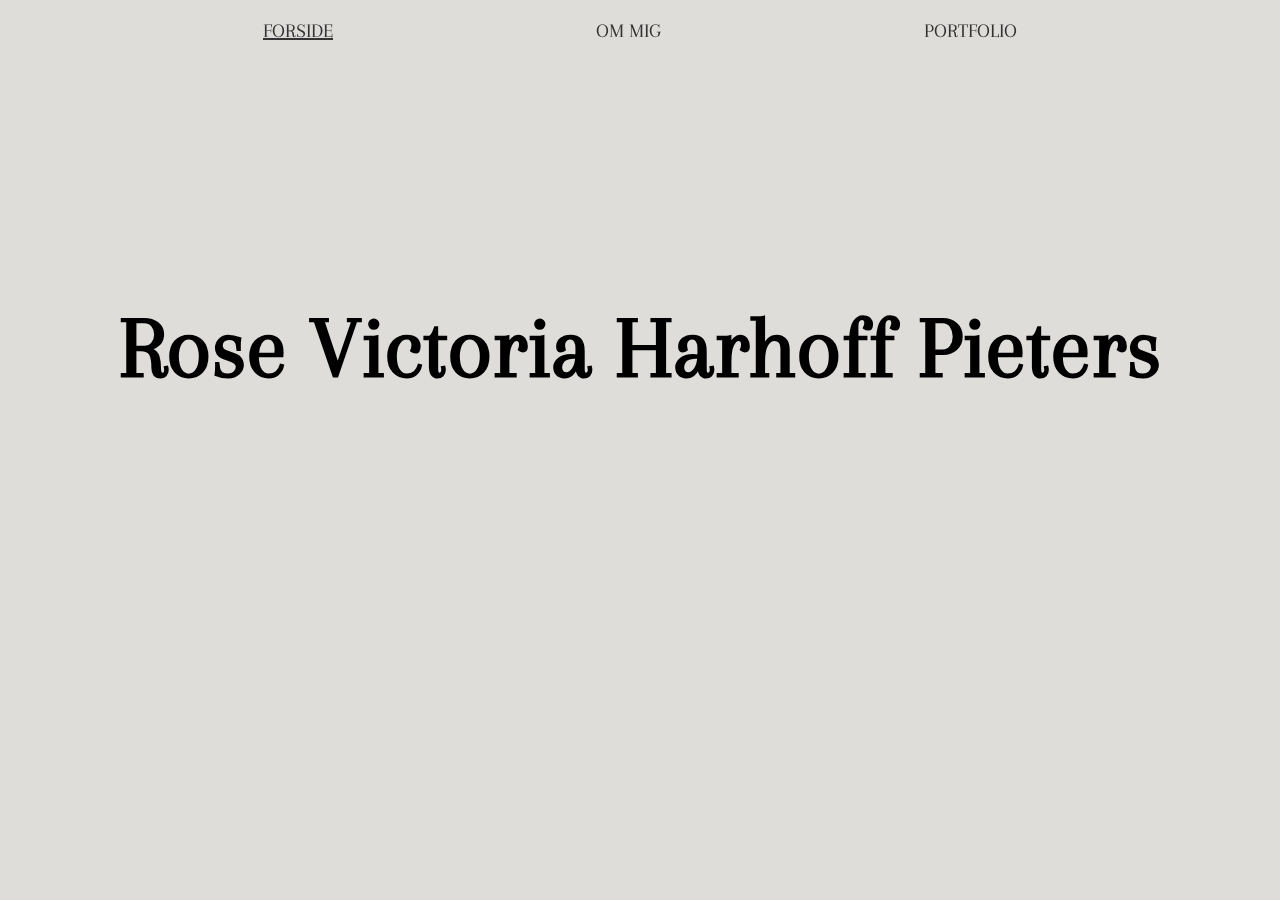
==== index.html @ 767df3bc "first commit" ====
<!DOCTYPE html>
<html lang="da">

<head>
    <meta charset="UTF-8">
    <meta http-equiv="X-UA-Compatible" content="IE=edge">
    <meta name="viewport" content="width=device-width, initial-scale=1.0">
    <link rel="apple-touch-icon" sizes="180x180" href="favicon_io-3/apple-touch-icon.png">
    <link rel="icon" type="image/png" sizes="32x32" href="favicon_io-3/favicon-32x32.png">
    <link rel="icon" type="image/png" sizes="16x16" href="favicon_io-3/favicon-16x16.png">
    <meta name="robots" content="noindex">
    <link rel="stylesheet" href="css/style.css">
    <link rel="stylesheet" href="css/index.css">
    <link href="https://fonts.googleapis.com/css2?family=Arapey&family=Lilita+One&display=swap" rel="stylesheet">
    <link rel="stylesheet" href="<link rel=" preconnect" href="https://fonts.googleapis.com">
    <title>eksamen</title>
</head>

<body>
    <video class="video_file" autoplay loop muted>
        <source src="video.mp4" type="video/mp4">
    </video>
    <header>
        <nav class="nav">
            <div class="burger-menu">
                <div class="bar"></div>
                <div class="bar"></div>
                <div class="bar"></div>
            </div>
            <ul class="burger-menu-content">
                <li class="active"><a href="index.html">FORSIDE</a></li>
                <li><a href="om_mig.html">OM MIG</a></li>
                <li><a href="portfolio.html">PORTFOLIO</a></li>
            </ul>
            <div class="close-icon">
                <div class="bar"></div>
                <div class="bar"></div>
            </div>
        </nav>
    </header>

    <main>
        <h1 class="overskrift_logo">Rose Victoria Harhoff Pieters</h1>
    </main>
    <!-- <footer></footer> -->
    <script src="javascript/burgermenu.js"></script>
</body>

</html>
---- css/style.css ----
* {
    margin: 0;
    padding: 0;
    box-sizing: border-box;
  }

  .overskrift_logo{
    font-family: 'Arapey', serif;
    font-size: 70px;
    text-align: center;
    margin-top: 10px;
    padding-bottom: 70px;
}
  
  img {
    width: 100%;
    height: auto;
    display: block;
  }
  
  body {
    background-color: rgba(201, 200, 195, 0.611);
  }
  

  h1 {
    font-family: 'Arapey', serif; 
  }

  p {
    font-family: "Assistant", sans-serif;
    font-size: 20px;
    padding-top: 12px;
    line-height: 1.5;
    color: #333;
}


/*NAV*/
nav ul {
  display: flex;
  flex-direction: row;
  list-style: none;
  align-items: center;    
  justify-content: space-evenly;
  padding-top: 20px;
}

nav li {
  color: #333;
  font-family: 'Arapey', serif;
  text-decoration: none;
}
nav a {
  color: #333;
  font-size: 20px;
  text-decoration: none;
  display: inline-block;
}
nav a:link {
  text-decoration: none;
}
nav a:hover,
nav a:active,
nav li.active a {
  text-decoration: underline;
}
/*NAV*/
  

  @media (min-width: 800px) {
    footer {
      display: flex;
      flex-direction: row;
      list-style: none;
      justify-content: space-evenly;
      text-align: center;
      padding-top: 40px;
      padding-bottom: 40px;
    }
  }

  
  /*BURGER-MENU*/
  .burger-menu {
    display: none;
    flex-direction: column;
    cursor: pointer;
    padding-left: 30px;
    padding-top: 20px;
  }
  .bar {
    background-color: #333;
    margin: 3px 0;
    transition: 0.4s;
    width: 30px;
    height: 2px;
  }
  .close-icon {
    display: none;
    cursor: pointer;
  }
  .close-icon .bar {
    width: 35px;
    height: 3px;
    background-color: #333;
    margin: 2px 0;
    transition: 0.4s;
  }
  .burger-menu.open .bar:nth-child(1) {
    transform: rotate(-45deg) translate(-3px, -2px);
  }
  .burger-menu.open .bar:nth-child(2) {
    opacity: 0;
  }
  .burger-menu.open .bar:nth-child(3) {
    transform: rotate(45deg) translate(-14px, -7px);
  }
  /*BURGER-MENU*/

  
  @media (max-width: 800px) {
    footer {
      text-align: center;
      padding-top: 50px;
      padding-bottom: 10px;
    }
    .burger-menu {
      display: flex;
    }
    .nav ul {
      display: none;
    }
    .nav.active ul {
      display: flex;
      flex-direction: column;
      top: 60px;
      right: 0;
      background-color: #ffffff;
      list-style: none;
      border-radius: 10px;
      padding-bottom: 20px;
    }
    .nav.active ul li {
      padding: 10px;
    }
  }
  
  .content {
    padding: 20px;
  }
  

   /*Footer*/
  .navn_footer{
    padding-top: 20px;
  }

  .insta{
    padding-top: 3.5px;
  }

  .mail{
    padding-top: 5px;
  }

  .icons {
    display: flex;
    justify-content: center;
    padding-top: 20px;
    padding-bottom: 5px;
    display: flex;
    padding-top: 80px;
  }
  
  .icons a {
    margin-right: 7px; /* Fjern margen mellem ikonerne */
  }
  
  .icons img {
    width: 35px; /* Juster bredden på ikonerne efter behov */
  }
  /*Footer*/
---- css/index.css ----
.overskrift_logo{
    font-family: 'Arapey', serif;
    font-size: 90px;
    text-align: center;
    margin-top: 20%;
}

/*video*/
body, html {
    margin: 0;
    overflow: hidden;
  }
  
  video.video_file {
    width: 100vw;
    height: 100vh;
    object-fit: cover;
    position: fixed;
    z-index: -1;
}
/*video*/


  @media (max-width: 800px) {
    .overskrift_logo{
        font-family: 'Arapey', serif;
        font-size: 90px;
        text-align: center;
        margin-top: 35%;
    } 
  }
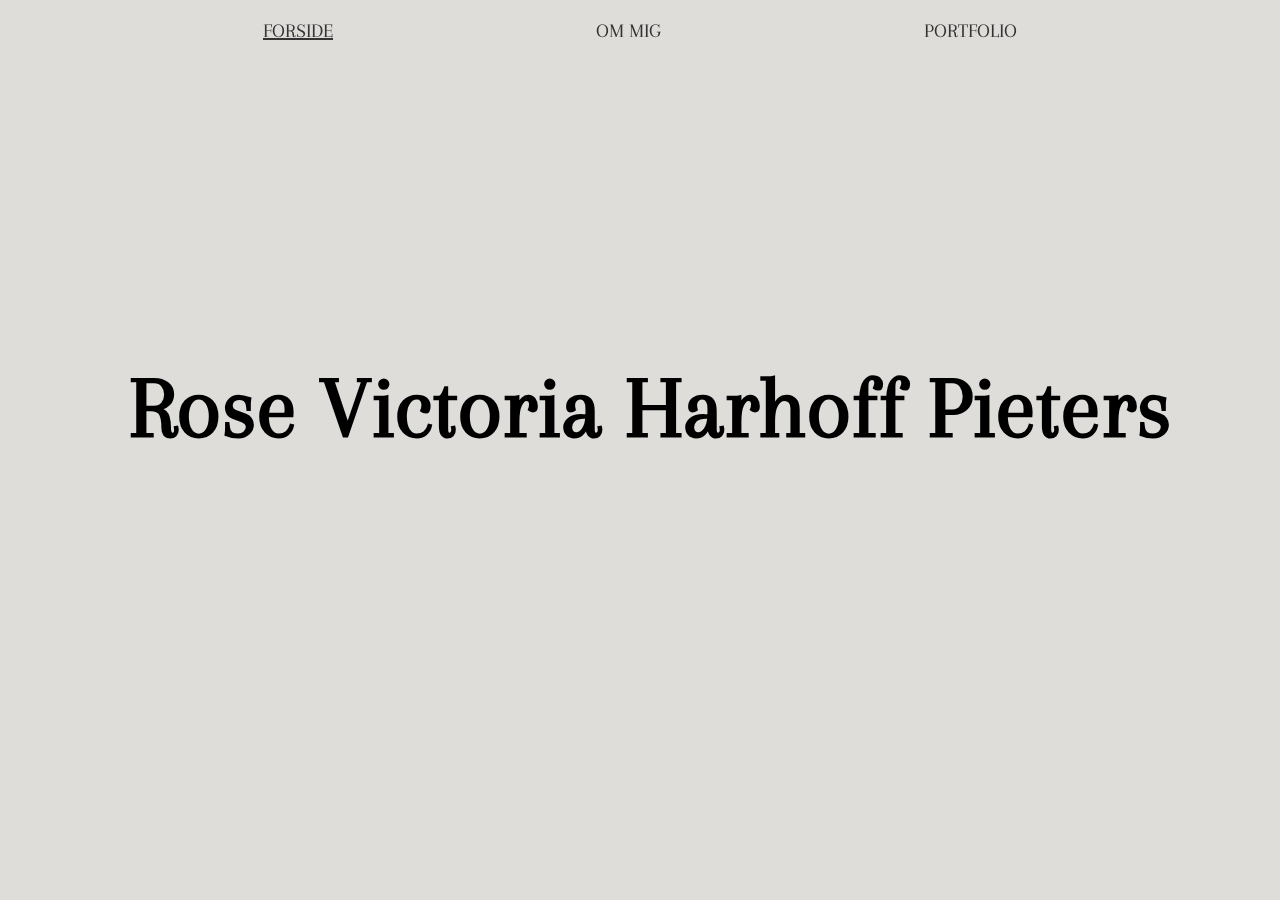
==== commit 9e92b167: "flere ting" ====
--- a/index.html
+++ b/index.html
@@ -5,14 +5,19 @@
     <meta charset="UTF-8">
     <meta http-equiv="X-UA-Compatible" content="IE=edge">
     <meta name="viewport" content="width=device-width, initial-scale=1.0">
-    <link rel="apple-touch-icon" sizes="180x180" href="favicon_io-3/apple-touch-icon.png">
-    <link rel="icon" type="image/png" sizes="32x32" href="favicon_io-3/favicon-32x32.png">
-    <link rel="icon" type="image/png" sizes="16x16" href="favicon_io-3/favicon-16x16.png">
+    <link rel="apple-touch-icon" sizes="180x180" href="favicon_io-5/apple-touch-icon.png">
+    <link rel="icon" type="image/png" sizes="32x32" href="favicon_io-5/favicon-32x32.png">
+    <link rel="icon" type="image/png" sizes="16x16" href="favicon_io-5/favicon-16x16.png">
     <meta name="robots" content="noindex">
     <link rel="stylesheet" href="css/style.css">
     <link rel="stylesheet" href="css/index.css">
-    <link href="https://fonts.googleapis.com/css2?family=Arapey&family=Lilita+One&display=swap" rel="stylesheet">
-    <link rel="stylesheet" href="<link rel=" preconnect" href="https://fonts.googleapis.com">
+    <link rel="preconnect" href="https://fonts.googleapis.com">
+    <link rel="preconnect" href="https://fonts.gstatic.com" crossorigin>
+    <link href="https://fonts.googleapis.com/css2?family=Arapey&display=swap" rel="stylesheet">
+    <link rel="preconnect" href="https://fonts.googleapis.com">
+    <link rel="preconnect" href="https://fonts.gstatic.com" crossorigin>
+    <link href="https://fonts.googleapis.com/css2?family=Arapey&family=Assistant:wght@300&display=swap"
+        rel="stylesheet">
     <title>eksamen</title>
 </head>
 
--- a/css/style.css
+++ b/css/style.css
@@ -1,40 +1,51 @@
 * {
-    margin: 0;
-    padding: 0;
-    box-sizing: border-box;
-  }
-
-  .overskrift_logo{
-    font-family: 'Arapey', serif;
-    font-size: 70px;
-    text-align: center;
-    margin-top: 10px;
-    padding-bottom: 70px;
-}
-  
-  img {
-    width: 100%;
-    height: auto;
-    display: block;
-  }
-  
-  body {
-    background-color: rgba(201, 200, 195, 0.611);
-  }
-  
-
-  h1 {
-    font-family: 'Arapey', serif; 
-  }
-
-  p {
-    font-family: "Assistant", sans-serif;
-    font-size: 20px;
-    padding-top: 12px;
-    line-height: 1.5;
-    color: #333;
-}
-
+  margin: 0;
+  padding: 0;
+  box-sizing: border-box;
+}
+
+.overskrift_logo{
+  font-family: 'Arapey', serif;
+  font-size: 70px;
+  text-align: center;
+  margin-top: 10px;
+  padding-bottom: 70px;
+}
+  
+
+body {
+  background-color: rgba(201, 200, 195, 0.611);
+}
+
+h1 {
+  font-family: 'Arapey', serif; 
+  margin-left: 20px;
+  padding-top: 60px;
+  padding-bottom: 20px;
+  font-size: 30px;
+}
+
+h2{
+  font-family: 'Arapey', serif;
+  margin-left: 20px;
+  font-size: 23px; 
+}
+
+
+p {
+  font-family: "Assistant", sans-serif;
+  font-size: 20px;
+  padding-top: 12px;
+  line-height: 2;
+  color: #333;
+}
+
+  
+img {
+  width: 100%;
+  height: auto;
+  display: block;
+}
 
 /*NAV*/
 nav ul {
@@ -51,15 +62,18 @@
   font-family: 'Arapey', serif;
   text-decoration: none;
 }
+
 nav a {
   color: #333;
   font-size: 20px;
   text-decoration: none;
   display: inline-block;
 }
+
 nav a:link {
   text-decoration: none;
 }
+
 nav a:hover,
 nav a:active,
 nav li.active a {
@@ -68,119 +82,129 @@
 /*NAV*/
   
 
-  @media (min-width: 800px) {
-    footer {
-      display: flex;
-      flex-direction: row;
-      list-style: none;
-      justify-content: space-evenly;
-      text-align: center;
-      padding-top: 40px;
-      padding-bottom: 40px;
+@media (min-width: 800px) {
+  footer {
+    display: flex;
+    flex-direction: row;
+    list-style: none;
+    justify-content: space-evenly;
+    text-align: center;
+    padding-top: 40px;
+    padding-bottom: 40px;
+  }
+}
+
+  
+/*BURGER-MENU*/
+.burger-menu {
+  display: none;
+  flex-direction: column;
+  cursor: pointer;
+  padding-left: 30px;
+  padding-top: 20px;
+}
+
+.bar {
+  background-color: #333;
+  margin: 3px 0;
+  transition: 0.4s;
+  width: 30px;
+  height: 2px;
+}
+
+.close-icon {
+  display: none;
+  cursor: pointer;
+}
+
+.close-icon .bar {
+  width: 35px;
+  height: 3px;
+  background-color: #333;
+  margin: 2px 0;
+  transition: 0.4s;
+}
+
+.burger-menu.open .bar:nth-child(1) {
+  transform: rotate(-45deg) translate(-3px, -2px);
+}
+
+.burger-menu.open .bar:nth-child(2) {
+    opacity: 0;
+}
+
+.burger-menu.open .bar:nth-child(3) {
+  transform: rotate(45deg) translate(-14px, -7px);
+}
+/*BURGER-MENU*/
+
+  
+@media (max-width: 800px) {
+  footer {
+    text-align: center;
+    padding-top: 50px;
+    padding-bottom: 10px;
+  }
+
+  .burger-menu {
+    display: flex;
+  }
+
+  .nav ul {
+    display: none;
+  }
+
+  .nav.active ul {
+    display: flex;
+    flex-direction: column;
+    top: 60px;
+    right: 0;
+    background-color: #ffffff;
+    list-style: none;
+    border-radius: 10px;
+    padding-bottom: 20px;
     }
-  }
-
-  
-  /*BURGER-MENU*/
-  .burger-menu {
-    display: none;
-    flex-direction: column;
-    cursor: pointer;
-    padding-left: 30px;
-    padding-top: 20px;
-  }
-  .bar {
-    background-color: #333;
-    margin: 3px 0;
-    transition: 0.4s;
-    width: 30px;
-    height: 2px;
-  }
-  .close-icon {
-    display: none;
-    cursor: pointer;
-  }
-  .close-icon .bar {
-    width: 35px;
-    height: 3px;
-    background-color: #333;
-    margin: 2px 0;
-    transition: 0.4s;
-  }
-  .burger-menu.open .bar:nth-child(1) {
-    transform: rotate(-45deg) translate(-3px, -2px);
-  }
-  .burger-menu.open .bar:nth-child(2) {
-    opacity: 0;
-  }
-  .burger-menu.open .bar:nth-child(3) {
-    transform: rotate(45deg) translate(-14px, -7px);
-  }
-  /*BURGER-MENU*/
-
-  
-  @media (max-width: 800px) {
-    footer {
-      text-align: center;
-      padding-top: 50px;
-      padding-bottom: 10px;
-    }
-    .burger-menu {
-      display: flex;
-    }
-    .nav ul {
-      display: none;
-    }
-    .nav.active ul {
-      display: flex;
-      flex-direction: column;
-      top: 60px;
-      right: 0;
-      background-color: #ffffff;
-      list-style: none;
-      border-radius: 10px;
-      padding-bottom: 20px;
-    }
-    .nav.active ul li {
-      padding: 10px;
-    }
-  }
-  
-  .content {
-    padding: 20px;
-  }
-  
-
-   /*Footer*/
-  .navn_footer{
-    padding-top: 20px;
-  }
-
-  .insta{
-    padding-top: 3.5px;
-  }
-
-  .mail{
-    padding-top: 5px;
-  }
-
-  .icons {
-    display: flex;
-    justify-content: center;
-    padding-top: 20px;
-    padding-bottom: 5px;
-    display: flex;
-    padding-top: 80px;
-  }
-  
-  .icons a {
-    margin-right: 7px; /* Fjern margen mellem ikonerne */
-  }
-  
-  .icons img {
-    width: 35px; /* Juster bredden på ikonerne efter behov */
-  }
-  /*Footer*/
+
+  .nav.active ul li {
+    padding: 10px;
+  }
+}
+  
+.content {
+  padding: 20px;
+}
+  
+
+/*Footer*/
+.navn_footer{
+  padding-top: 20px;
+}
+
+.insta{
+  padding-top: 3.5px;
+}
+
+.mail{
+  padding-top: 5px;
+}
+
+.icons {
+  display: flex;
+  justify-content: center;
+  padding-top: 20px;
+  padding-bottom: 5px;
+  display: flex;
+  padding-top: 80px;
+}
+  
+.icons a {
+  margin-right: 7px; /* Fjern margen mellem ikonerne */
+}
+  
+.icons img {
+  width: 35px; /* Juster bredden på ikonerne efter behov */
+}
+/*Footer*/
   
 
  
--- a/css/index.css
+++ b/css/index.css
@@ -7,25 +7,25 @@
 
 /*video*/
 body, html {
-    margin: 0;
-    overflow: hidden;
-  }
+  margin: 0;
+  overflow: hidden;
+}
   
-  video.video_file {
-    width: 100vw;
-    height: 100vh;
-    object-fit: cover;
-    position: fixed;
-    z-index: -1;
+video.video_file {
+  width: 100vw;
+  height: 100vh;
+  object-fit: cover;
+  position: fixed;
+  z-index: -1;
 }
 /*video*/
 
 
-  @media (max-width: 800px) {
-    .overskrift_logo{
-        font-family: 'Arapey', serif;
-        font-size: 90px;
-        text-align: center;
-        margin-top: 35%;
-    } 
-  }+@media (max-width: 800px) {
+  .overskrift_logo{
+    font-family: 'Arapey', serif;
+    font-size: 90px;
+    text-align: center;
+    margin-top: 35%;
+  } 
+}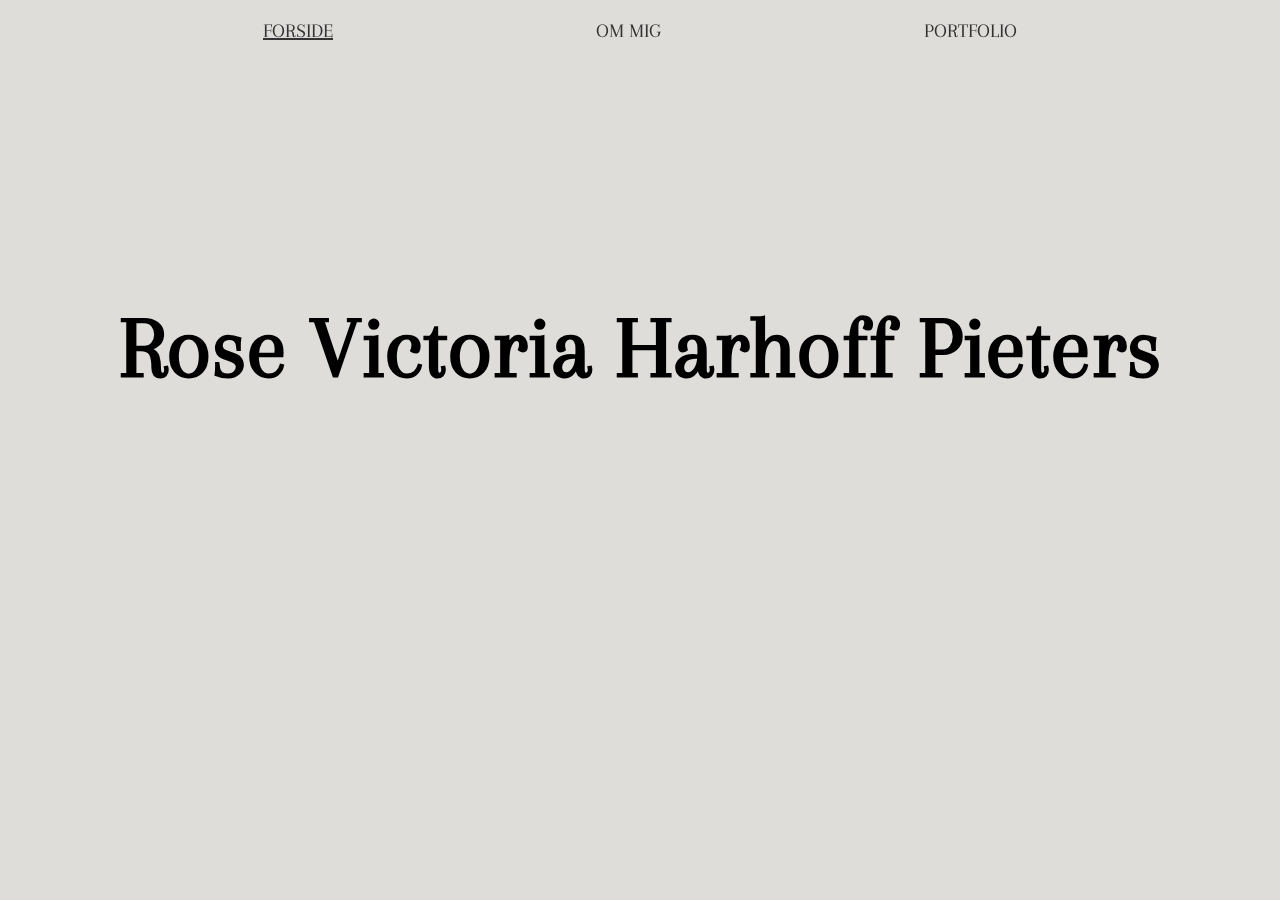
==== commit c4c4031f: "mange ting" ====
--- a/index.html
+++ b/index.html
@@ -45,7 +45,9 @@
     </header>
 
     <main>
-        <h1 class="overskrift_logo">Rose Victoria Harhoff Pieters</h1>
+        <a href="index.html">
+            <h1 class="overskrift_logo">Rose Victoria Harhoff Pieters</h1>
+        </a>
     </main>
     <!-- <footer></footer> -->
     <script src="javascript/burgermenu.js"></script>
--- a/css/style.css
+++ b/css/style.css
@@ -19,10 +19,6 @@
 
 h1 {
   font-family: 'Arapey', serif; 
-  margin-left: 20px;
-  padding-top: 60px;
-  padding-bottom: 20px;
-  font-size: 30px;
 }
 
 h2{
@@ -39,6 +35,17 @@
   line-height: 2;
   color: #333;
 }
+
+/* link */
+a {
+  text-decoration: none; /* Fjern understregning */
+  color: inherit; /* Arver farven fra det omkringliggende element (samme farve som normal tekst) */
+}
+
+a:hover {
+  color: inherit; /* Ingen farveændring ved hover */
+}
+/* link */
 
   
 img {
